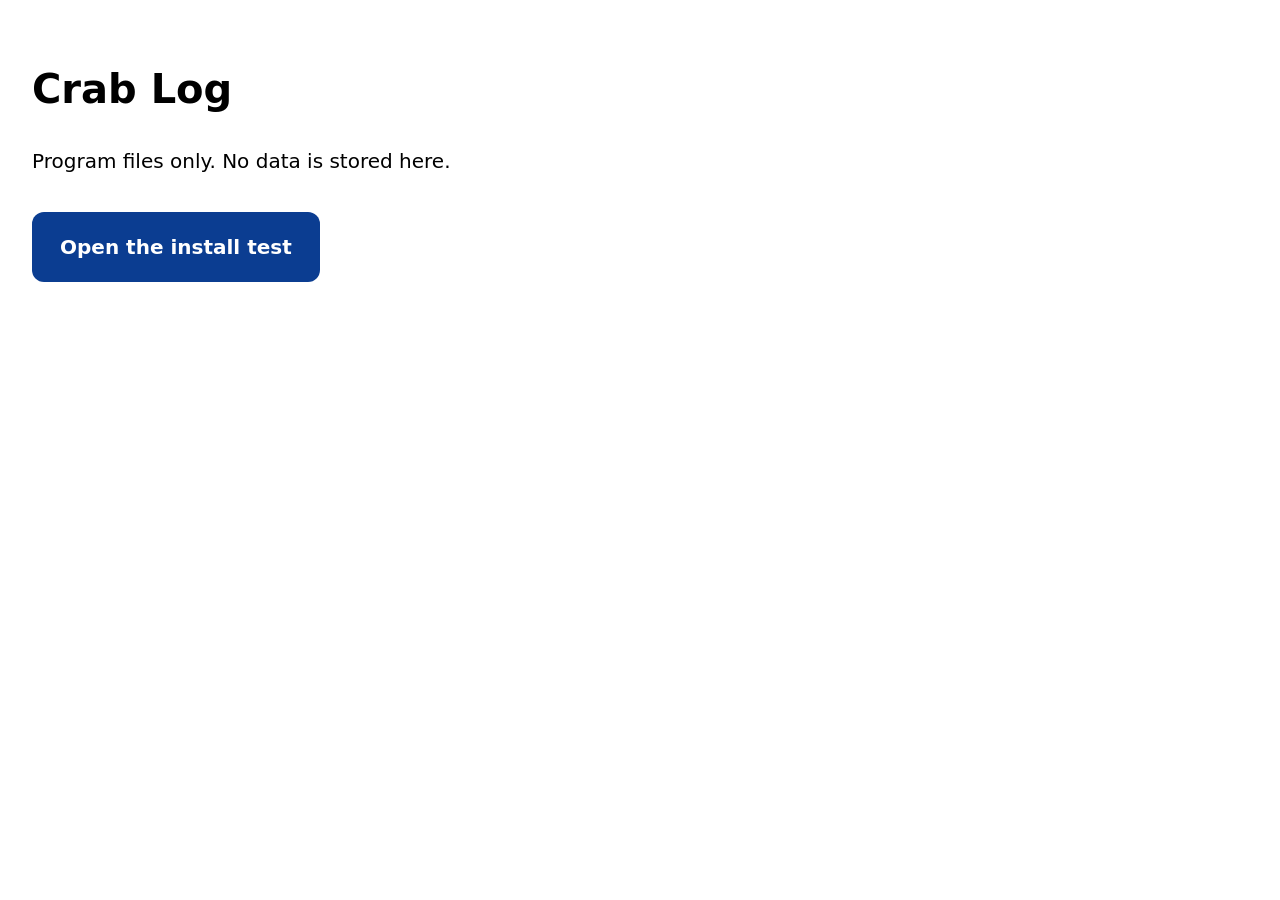
==== index.html @ 5de1bdfc "Add root start page linking to the install test Co-Authored-By: Claude Sonnet 5.5 <noreply@anthropic" ====
<!doctype html>
<html lang="en"><head><meta charset="utf-8"><meta name="viewport" content="width=device-width, initial-scale=1"><title>Crab Log</title>
<style>body{font:20px/1.5 system-ui,sans-serif;padding:24px}a{display:inline-block;margin-top:16px;padding:20px 28px;background:#0B3D91;color:#fff;border-radius:12px;text-decoration:none;font-weight:700}</style></head>
<body><h1>Crab Log</h1><p>Program files only. No data is stored here.</p>
<a href="smoke-test/">Open the install test</a></body></html>
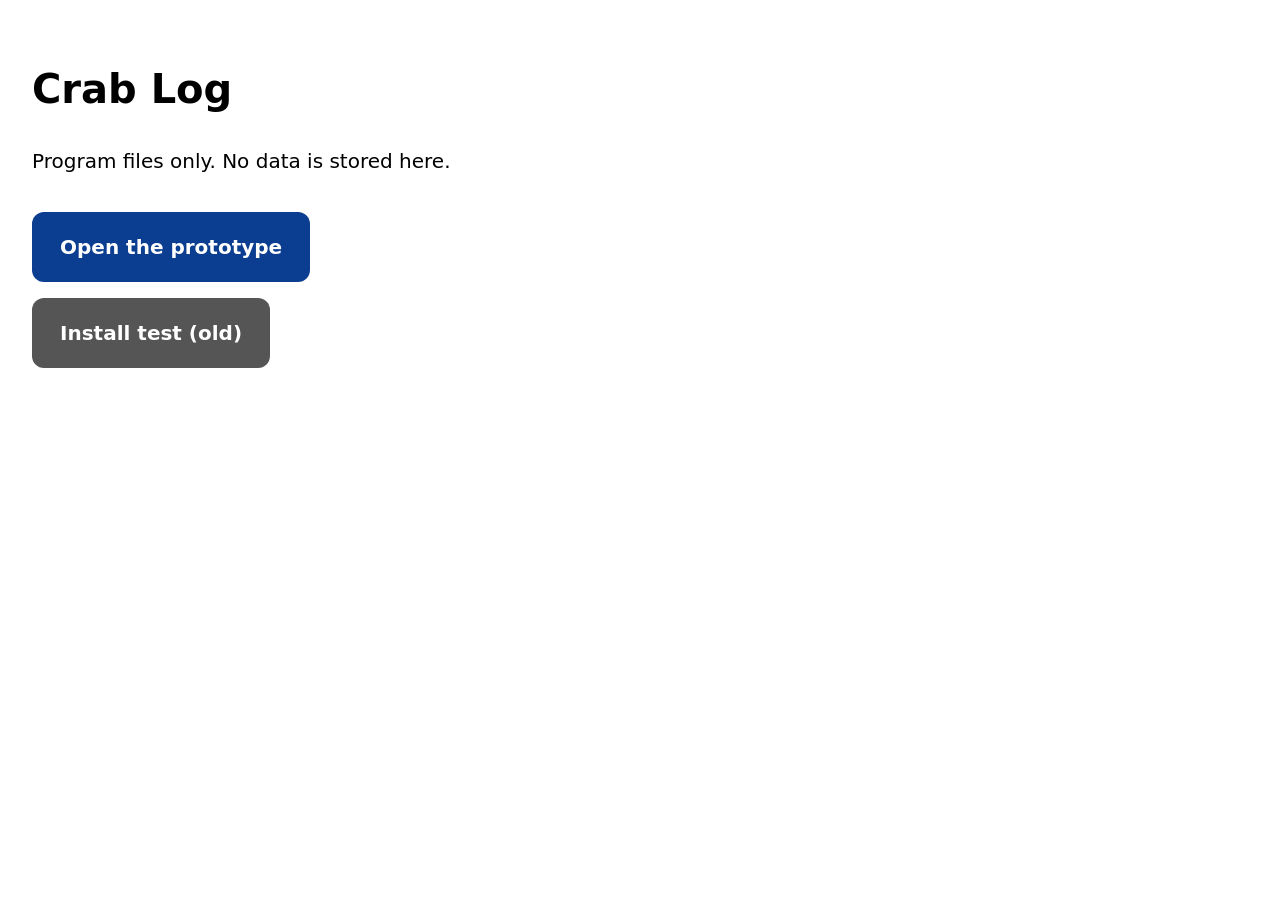
==== commit a4ca0a9e: "Add Phase 5 prototype 0.1.0 (start trip, loops, count pad, move lines, areas/spots, backup/restore) " ====
--- a/index.html
+++ b/index.html
@@ -2,4 +2,4 @@
 <html lang="en"><head><meta charset="utf-8"><meta name="viewport" content="width=device-width, initial-scale=1"><title>Crab Log</title>
 <style>body{font:20px/1.5 system-ui,sans-serif;padding:24px}a{display:inline-block;margin-top:16px;padding:20px 28px;background:#0B3D91;color:#fff;border-radius:12px;text-decoration:none;font-weight:700}</style></head>
 <body><h1>Crab Log</h1><p>Program files only. No data is stored here.</p>
-<a href="smoke-test/">Open the install test</a></body></html>
+<a href="prototype/">Open the prototype</a><br><a href="smoke-test/" style="background:#555">Install test (old)</a></body></html>
